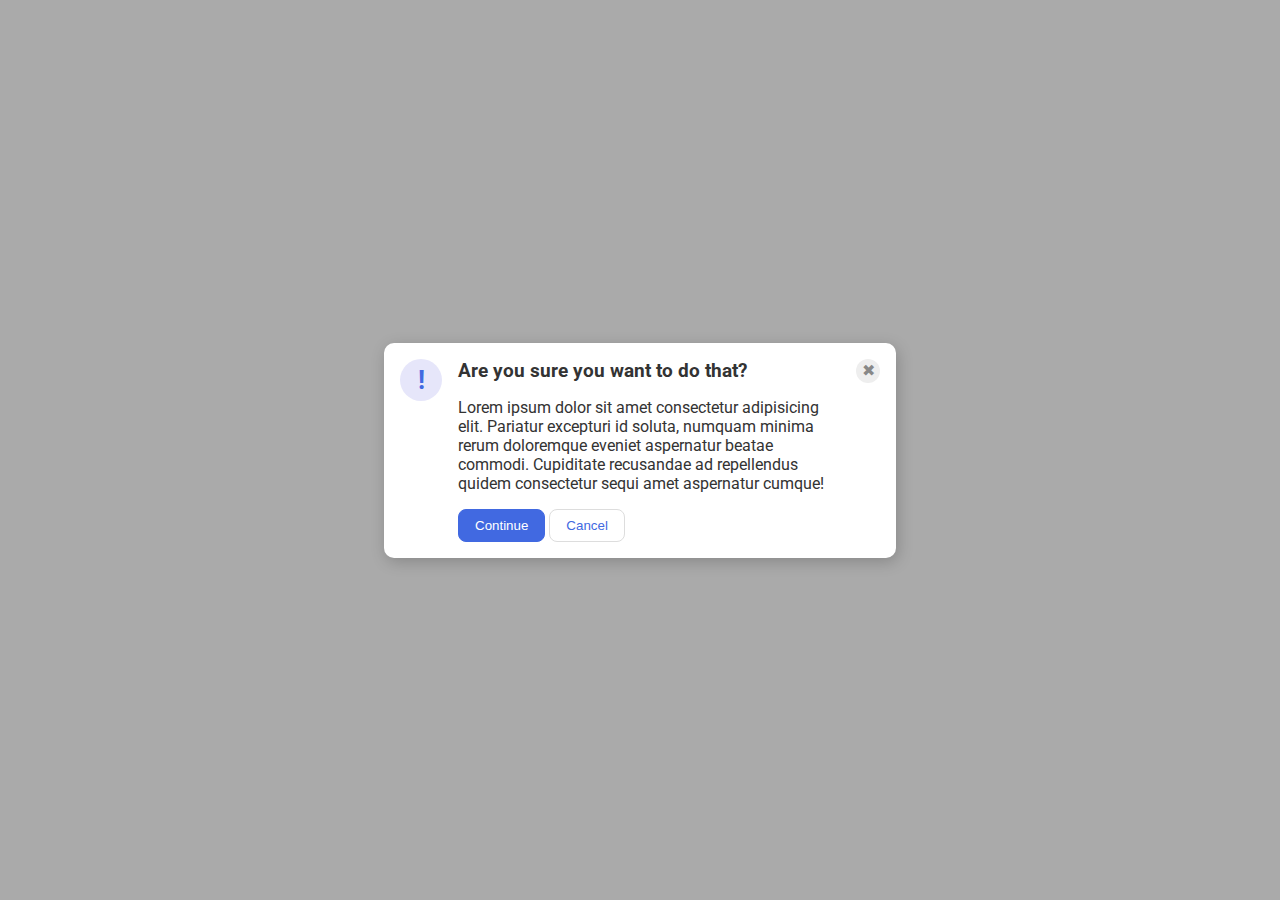
==== flex/05-flex-modal/index.html @ a0c17c14 "Finish flex exercise #5" ====
<!DOCTYPE html>
<html lang="en">
  <head>
    <meta charset="UTF-8">
    <meta http-equiv="X-UA-Compatible" content="IE=edge">
    <meta name="viewport" content="width=device-width, initial-scale=1.0">
    <link rel="stylesheet" href="style.css">
    <title>Modal</title>
  </head>
  <body>
    <div class="modal">
        <div class="icon">!</div>
        <div class="middle">
          <div class="header">Are you sure you want to do that?</div>
          <div class="text">Lorem ipsum dolor sit amet consectetur 
            adipisicing elit. Pariatur excepturi id soluta, numquam minima rerum 
            doloremque eveniet aspernatur beatae commodi. Cupiditate recusandae ad 
            repellendus quidem consectetur sequi amet aspernatur cumque!
          </div>
          <div class="con-can">
            <button class="continue">Continue</button>
            <button class="cancel">Cancel</button> 
          </div>
        </div>
        <div class="close-button">✖</div>
    </div>
  </body>
</html>
---- flex/05-flex-modal/style.css ----
@import url('https://fonts.googleapis.com/css2?family=Roboto:wght@400;700&display=swap');

html, body {
  height: 100%;
}

body {
  font-family: Roboto, sans-serif;
  margin: 0;
  background: #aaa;
  color: #333;
  /* I'll give you this one for free lol */
  display: flex;
  align-items: center;
  justify-content: center;
}

.modal {
  background: white;
  width: 480px;
  border-radius: 10px;
  box-shadow: 2px 4px 16px rgba(0,0,0,.2);
  padding: 16px;
  display: flex;
  justify-content: space-evenly;
  gap: 16px;
}

.icon {
  color: royalblue;
  font-size: 26px;
  font-weight: 700;
  background: lavender;
  width: 42px;
  height: 42px;
  border-radius: 50%;
  display: flex;
  align-items: center;
  justify-content: center;
  flex-shrink: 0;
}

.close-button {
  background: #eee;
  border-radius: 50%;
  color: #888;
  font-weight: 400;
  font-size: 16px;
  height: 24px;
  width: 24px;
  display: flex;
  align-items: center;
  justify-content: center;
  flex-shrink: 0;
}

button {
  padding: 8px 16px;
  border-radius: 8px;
}

button.continue {
  background: royalblue;
  border: 1px solid royalblue;
  color: white;
}

button.cancel {
  background: white;
  border: 1px solid #ddd;
  color: royalblue;
}

.middle {
  display: flex;
  flex-direction: column;
  gap: 16px;
}

.con-can {
  display: flex;
  justify-content: flex-start;
  gap: 4px; 
}

.header {
  font-weight: bold;
  font-size: larger;
}
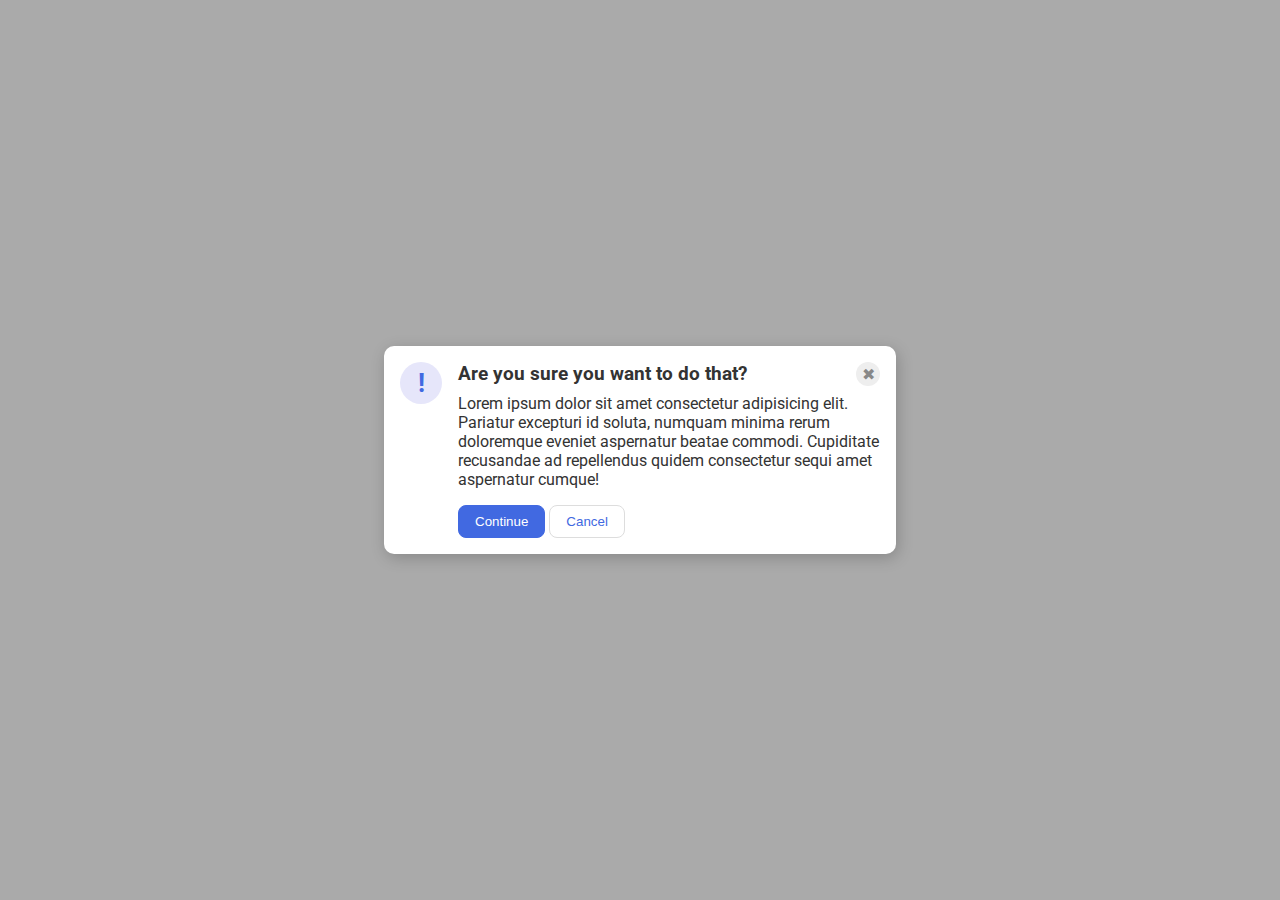
==== commit 6a8f772c: "Fixed slight offness with the real solution" ====
--- a/flex/05-flex-modal/index.html
+++ b/flex/05-flex-modal/index.html
@@ -10,19 +10,18 @@
   <body>
     <div class="modal">
         <div class="icon">!</div>
-        <div class="middle">
-          <div class="header">Are you sure you want to do that?</div>
+        <div>
+          <div class="header">Are you sure you want to do that?
+            <div class="close-button">✖</div>
+          </div>
           <div class="text">Lorem ipsum dolor sit amet consectetur 
             adipisicing elit. Pariatur excepturi id soluta, numquam minima rerum 
             doloremque eveniet aspernatur beatae commodi. Cupiditate recusandae ad 
             repellendus quidem consectetur sequi amet aspernatur cumque!
           </div>
-          <div class="con-can">
             <button class="continue">Continue</button>
             <button class="cancel">Cancel</button> 
-          </div>
         </div>
-        <div class="close-button">✖</div>
     </div>
   </body>
 </html>--- a/flex/05-flex-modal/style.css
+++ b/flex/05-flex-modal/style.css
@@ -71,12 +71,6 @@
   color: royalblue;
 }
 
-.middle {
-  display: flex;
-  flex-direction: column;
-  gap: 16px;
-}
-
 .con-can {
   display: flex;
   justify-content: flex-start;
@@ -86,4 +80,11 @@
 .header {
   font-weight: bold;
   font-size: larger;
+  display: flex;
+  justify-content: space-between;
+  margin-bottom:8px;
+}
+
+.text {
+  margin-bottom: 16px;
 }